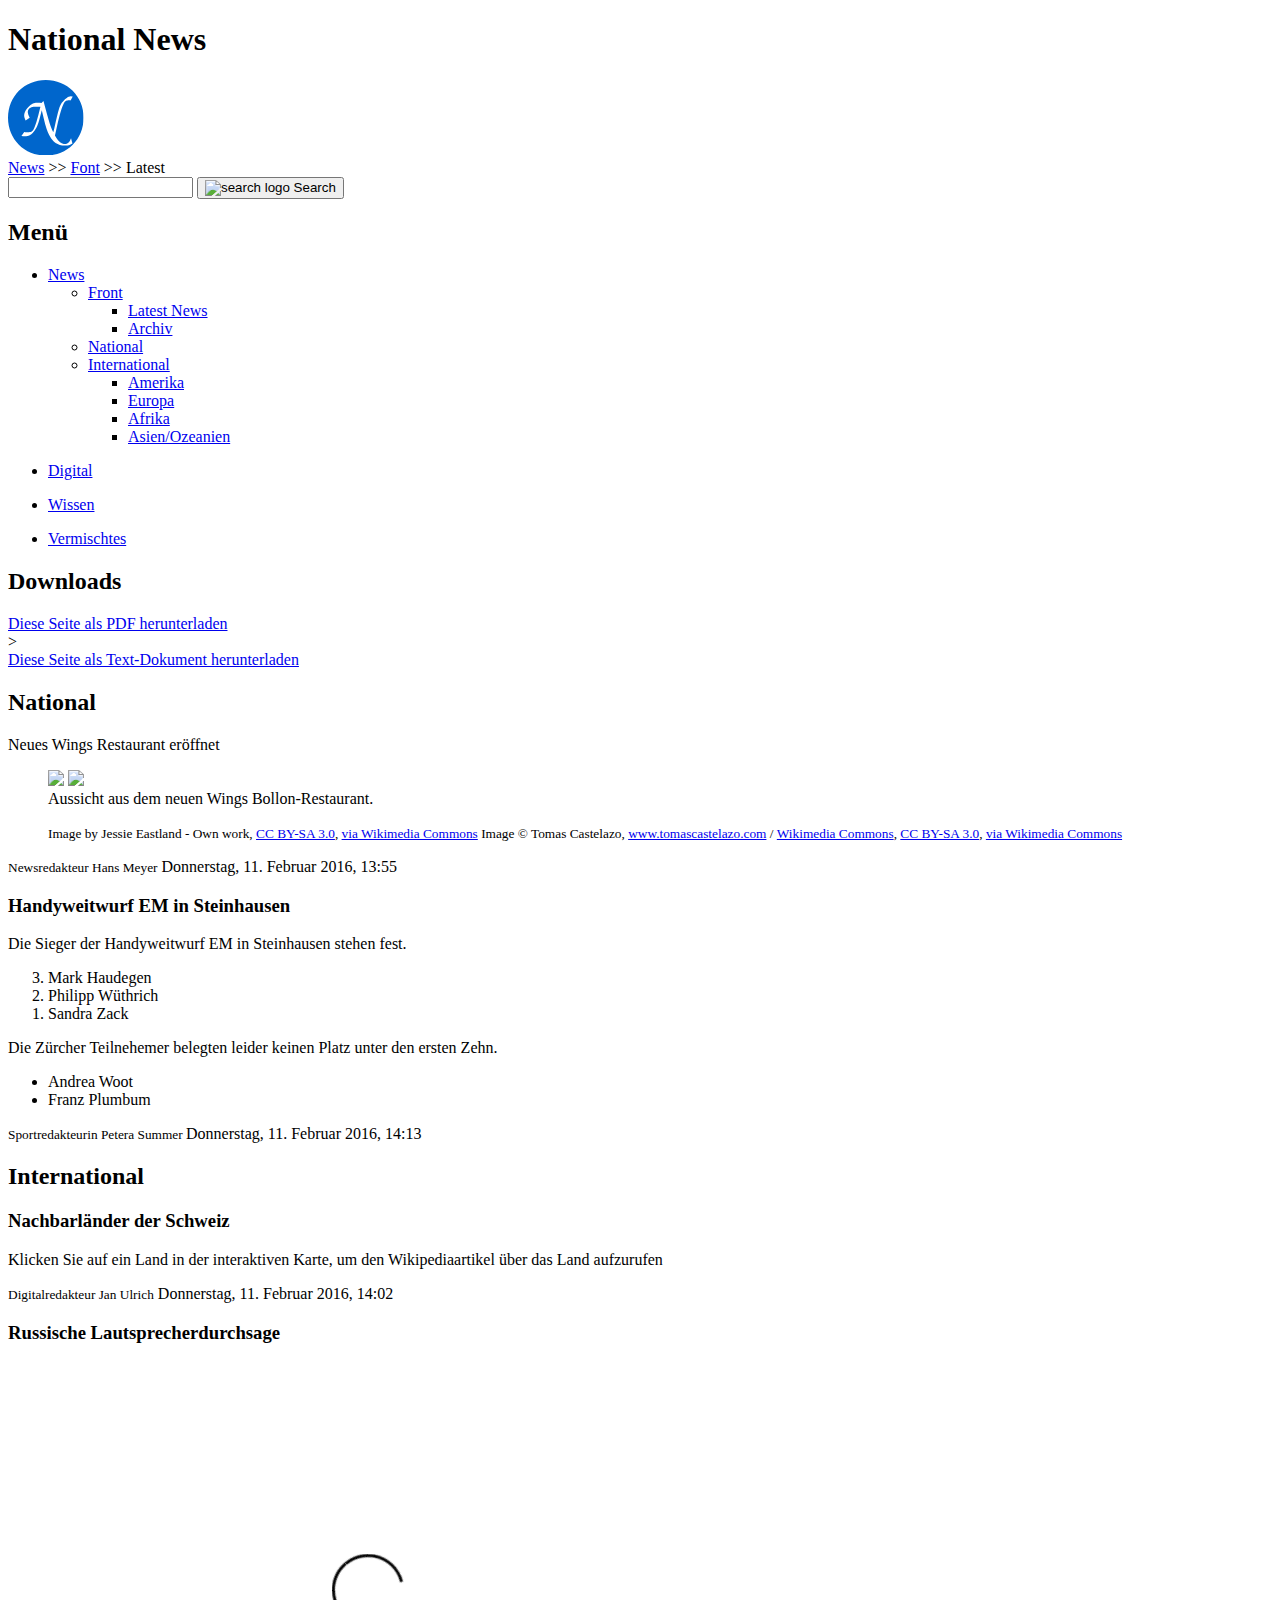
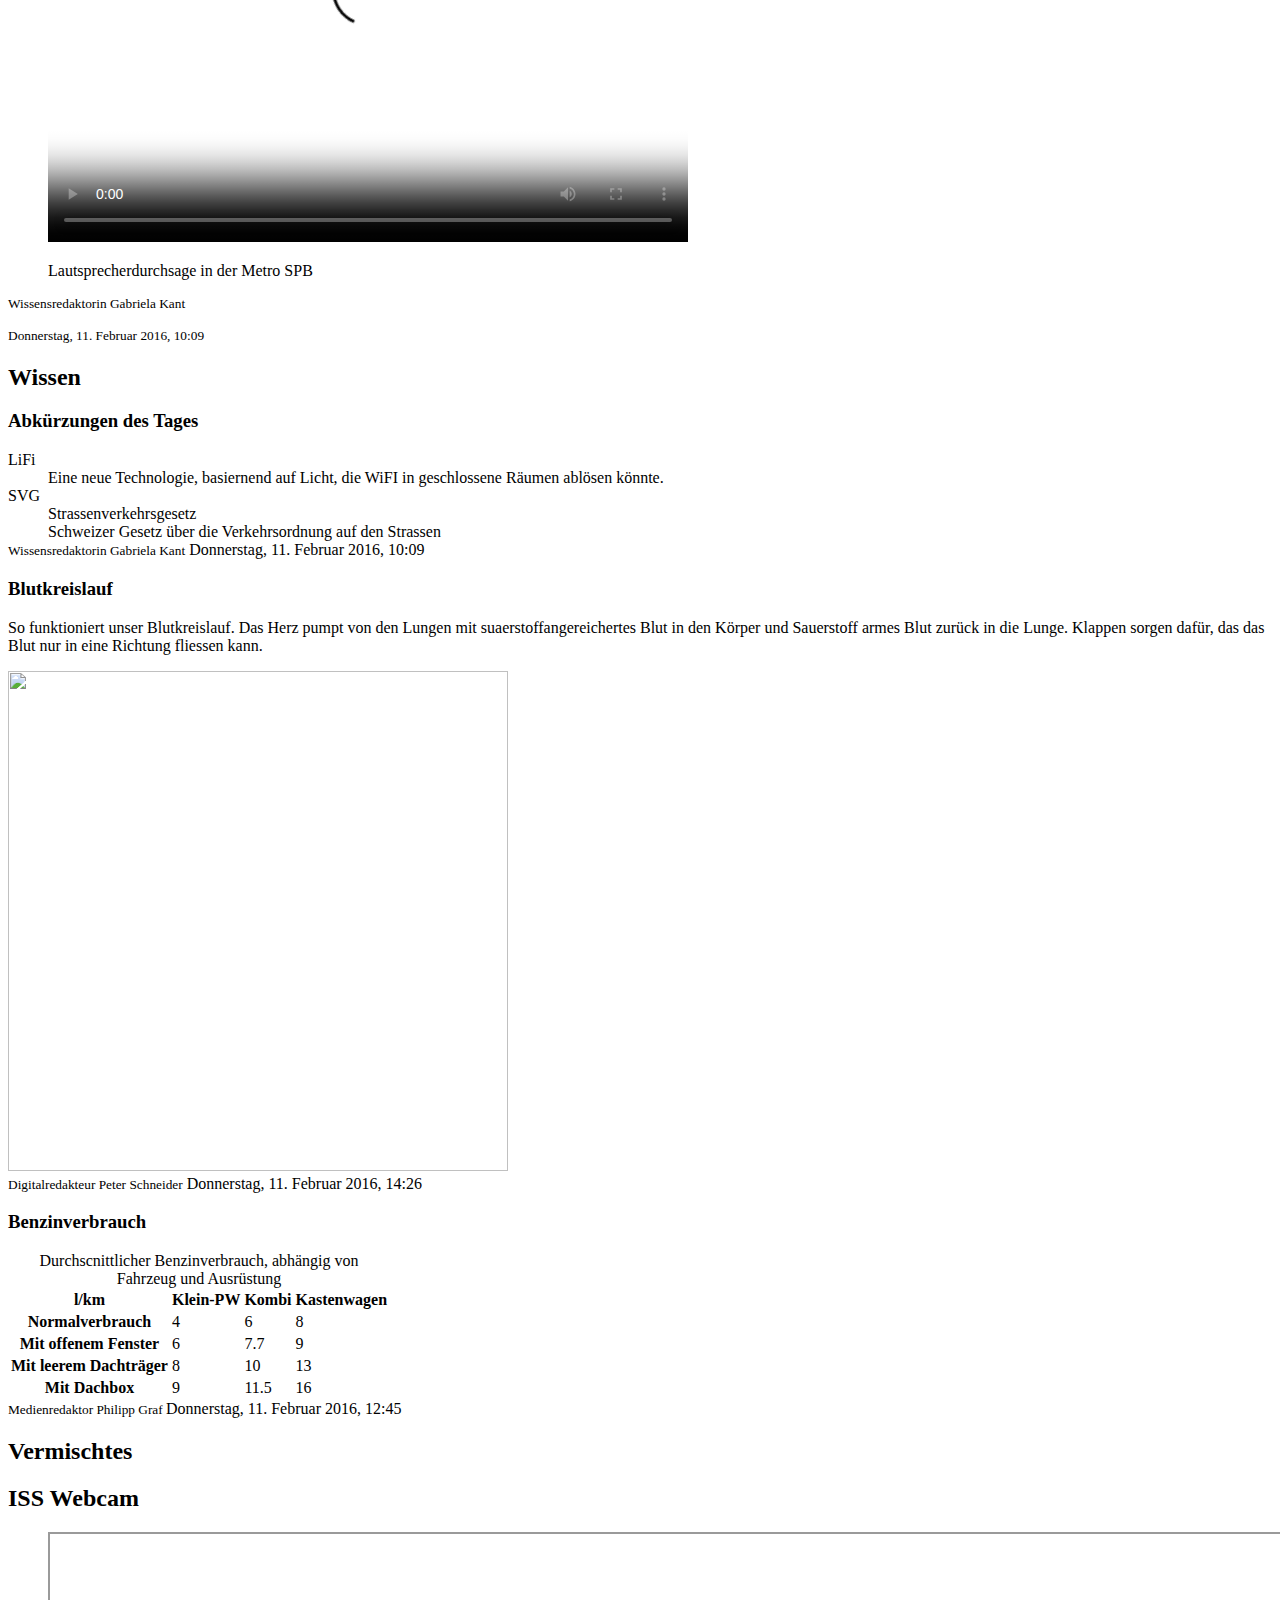
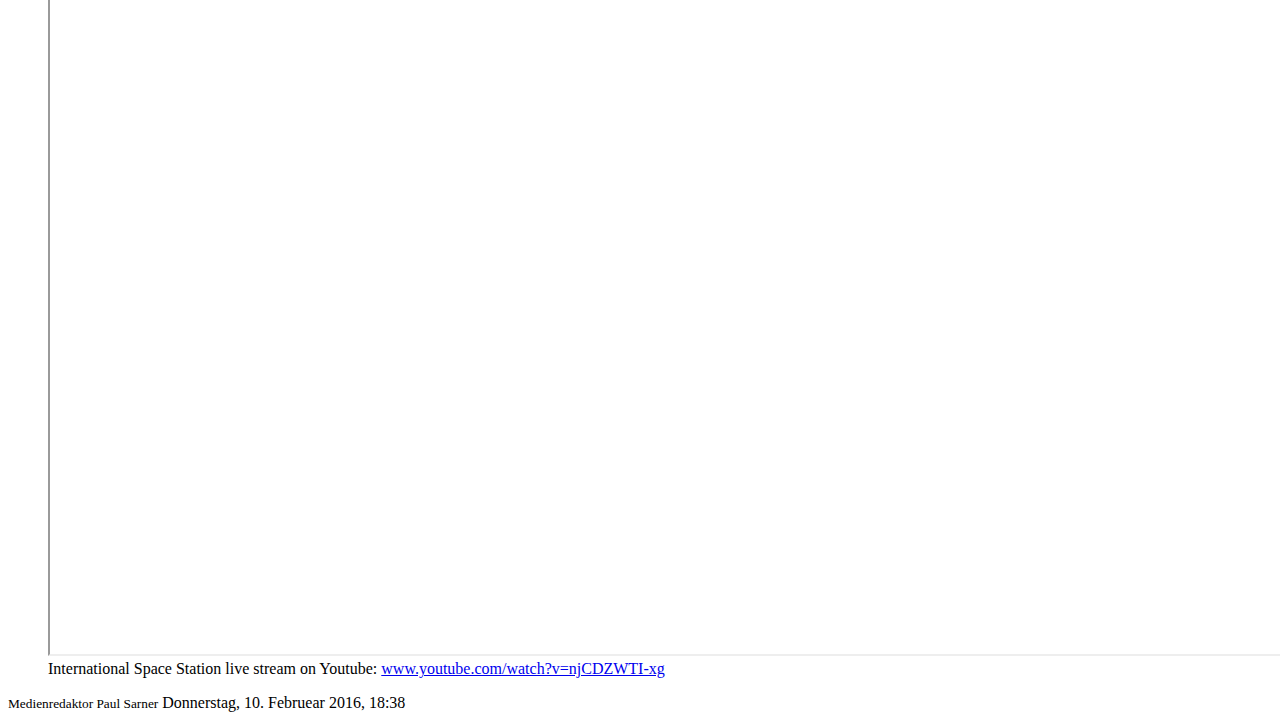
==== U03/index.html @ 7f6826b6 "Uebung 03 - HTML Advanced" ====
<!DOCTYPE HTML>
<html lang="de">
<head>
    <meta charset="UTF-8">
    <title>National News</title>


    <link rel="stylesheet" type="text/css" href="../styles/style.css">

    <script>
        // IE Fix
        document.createElement('main');
    </script>
</head>
<body>
<header>
    <h1>National News</h1>
    <svg role="img" version="1.2" baseProfile="tiny" width="20mm" height="20mm" viewBox="0 0 10000 10000" preserveAspectRatio="xMidYMid"
         clip-path="url(#presentation_clip_path)" xmlns="http://www.w3.org/2000/svg">
        <defs class="ClipPathGroup">
            <clipPath id="presentation_clip_path" clipPathUnits="userSpaceOnUse">
                <rect x="0" y="0" width="10000" height="10000"/>
            </clipPath>
        </defs>
        <g id="id1" class="Slide" clip-path="url(#presentation_clip_path)">
            <path fill="rgb(0,102,204)" stroke="none" d="M 5000,0 L 5523,25 6029,99 6514,218 6977,383 7416,589 7828,835 8211,1118 8563,1437 8882,1789 9165,2172 9411,2584 9617,3023 9782,3486 9901,3971 9975,4477 10000,5000 9975,5523 9901,6029 9782,6514 9617,6977 9411,7416 9165,7828 8882,8211 8563,8563 8211,8882 7828,9165 7416,9411 6977,9617 6514,9782 6029,9901 5523,9975 5000,10000 4477,9975 3971,9901 3486,9782 3023,9617 2584,9411 2172,9165 1789,8882 1437,8563 1118,8211 835,7828 589,7416 383,6977 218,6514 99,6029 25,5523 0,5000 25,4477 99,3971 218,3486 383,3023 589,2584 835,2172 1118,1789 1437,1437 1789,1118 2172,835 2584,589 3023,383 3486,218 3971,99 4477,25 5000,0 Z M 0,0 L 0,0 Z M 10001,10001 L 10001,10001 Z"/>
            <path fill="rgb(255,255,255)" stroke="none" d="M 1775,7417 L 2027,7435 2119,7439 2202,7441 2322,7438 2431,7431 2531,7419 2624,7402 2711,7378 2793,7349 2871,7313 2947,7270 3019,7224 3090,7170 3161,7110 3232,7042 3371,6889 3505,6712 3633,6516 3754,6302 3865,6074 3964,5834 4048,5594 4138,5289 4469,3987 4756,5190 4919,5843 5079,6381 5161,6618 5246,6838 5335,7046 5431,7247 5522,7422 5618,7585 5719,7737 5826,7877 5937,8006 6053,8124 6175,8230 6301,8326 6433,8409 6570,8482 6712,8543 6860,8593 7012,8632 7171,8660 7334,8677 7503,8683 7646,8679 7781,8668 7909,8650 8033,8622 8154,8585 8276,8538 8399,8480 8528,8411 8341,7720 8268,7887 8237,7954 8206,8013 8177,8065 8146,8113 8113,8158 8077,8201 8023,8262 7963,8316 7932,8340 7900,8362 7867,8383 7834,8401 7800,8418 7765,8432 7730,8444 7694,8455 7658,8463 7622,8468 7586,8472 7550,8473 7458,8469 7368,8455 7279,8433 7190,8402 7103,8362 7017,8313 6931,8255 6847,8189 6764,8113 6682,8029 6601,7936 6522,7834 6366,7604 6215,7340 6611,5555 6834,4679 7019,4030 7104,3769 7188,3538 7273,3329 7363,3134 7426,3021 7458,2971 7492,2926 7527,2885 7564,2848 7603,2815 7644,2786 7687,2761 7732,2740 7780,2722 7832,2708 7886,2697 7943,2689 8005,2685 8070,2683 8110,2684 8154,2685 8208,2690 8279,2699 8566,2179 8434,2168 8376,2165 8326,2164 8264,2166 8202,2174 8140,2187 8076,2206 8012,2230 7948,2260 7882,2295 7815,2335 7680,2433 7540,2553 7396,2696 7247,2862 7117,3026 7059,3111 7004,3201 6901,3404 6804,3650 6706,3953 6602,4331 6354,5368 6106,6470 6094,6522 6071,6616 5990,6913 5861,6648 5746,6387 5633,6092 5510,5725 5191,4628 4694,2792 4430,3033 4199,3015 4102,3011 4003,3010 3837,3014 3686,3026 3548,3048 3421,3079 3303,3121 3191,3173 3084,3237 2978,3312 2800,3465 2638,3630 2495,3805 2373,3984 2321,4075 2274,4166 2235,4256 2201,4346 2175,4434 2156,4520 2144,4604 2140,4686 2143,4759 2151,4834 2165,4911 2185,4992 2211,5077 2245,5168 2286,5265 2334,5369 2870,5004 2749,4737 2706,4628 2673,4533 2649,4448 2633,4370 2624,4296 2621,4224 2623,4181 2627,4139 2635,4097 2645,4056 2659,4016 2675,3977 2693,3939 2715,3903 2738,3868 2765,3834 2793,3802 2824,3772 2858,3743 2893,3716 2931,3691 2971,3668 3041,3634 3113,3606 3189,3583 3270,3565 3360,3552 3458,3544 3569,3539 3692,3537 4290,3537 4029,4601 3791,5452 3680,5800 3574,6097 3472,6343 3374,6539 3312,6638 3280,6681 3247,6719 3212,6754 3175,6784 3136,6811 3095,6834 3050,6854 3003,6871 2951,6884 2896,6895 2773,6909 2629,6913 2415,6910 2294,6903 2148,6889 1775,7417 Z"/>
        </g>
    </svg>
</header>

<div class="tools">
    <nav>
        <a href="/news/">News</a> >> <a href="/Font/">Font</a> >> Latest
    </nav>
    <section>
        <form>
            <datalist id="search-suggestions">
                <option value="Wings">Wings</option>
                <option value="Restaurant">Restaurant</option>
                <option value="Aussicht">Aussicht</option>
                <option value="Handyweitwurf">Handyweitwurf</option>
                <option value="Steinhausen">Steinhausen</option>
                <option value="Sieger">Sieger</option>
            </datalist>
            <input type="search" list="search-suggestions" id="search-term" aria-label="search term">
            <Button type="submit">
                <img src="media/icon-search.svg" width="40" height="10" alt="search logo">
                Search
            </Button>
        </form>
    </section>
    <!-- TODO BREADCRUMB -->
</div>

<div class="structure">
    <nav>
        <h2>Menü</h2>
            <ul>
                <li><a href="/News">News</a></li>
                    <ul>
                        <li><a href="/news/Front">Front</a></li>
                            <ul>
                                <li><a href="/news/front/Latest/">Latest News</a></li>
                                <li><a href="/news/front/archiv">Archiv</a></li>
                            </ul>
                        <li><a href="/news/national">National</a></li>
                        <li><a href="/news/international">International</a></li>
                            <ul>
                                <li><a href="/news/international/amerika">Amerika</a></li>
                                <li><a href="/news/international/europa">Europa</a></li>
                                <li><a href="/news/international/afrika">Afrika</a></li>
                                <li><a href="/news/international/asien">Asien/Ozeanien</a></li>
                            </ul>
                    </ul>
            </ul>
            <ul>
                <li><a href="/Digital">Digital</a></li>
            </ul>
            <ul>
                <li><a href="/Wissen">Wissen</a></li>
            </ul>
            <ul>
                <li><a href="/Vermischtes">Vermischtes</a></li>
            </ul>
    </nav>
    <section>
        <h2>Downloads</h2>
        <li><a href="media/visualization.pdf">Diese Seite als PDF herunterladen</a></li>>
        <li><a href="media/as-text.txt">Diese Seite als Text-Dokument herunterladen</a></li>
    </section>

</div>

<main>
    <section>
        <h2>National</h2>
        <article>
            <header>Neues Wings Restaurant eröffnet</header>
                <figure>
                    <img src="media/640px-Sky-2.jpg">
                    <img src="media/613px-Hot_air_balloon_and_moon.jpg">
                    <figcaption>
                        Aussicht aus dem neuen Wings Bollon-Restaurant.
                    </figcaption>
                    <p>
                    <small>Image by Jessie Eastland - <span class="int-own-work" lang="en">Own work</span>,
                        <a title="Creative Commons Attribution-Share Alike 3.0" href="http://creativecommons.org/licenses/by-sa/3.0">CC BY-SA 3.0</a>,
                        <a href="https://commons.wikimedia.org/w/index.php?curid=22965248" target="_blank">via Wikimedia Commons</a>
                    </small>
                    <small>
                        Image © Tomas Castelazo, <a rel="nofollow" class="external text" href="http://www.tomascastelazo.com">www.tomascastelazo.com</a>&nbsp;/&nbsp;<a href="//commons.wikimedia.org/wiki/Main_Page" title="Main Page">Wikimedia Commons</a>,
                        <a title="Creative Commons Attribution-Share Alike 3.0" href="http://creativecommons.org/licenses/by-sa/3.0">CC BY-SA 3.0</a>,
                        <a href="https://commons.wikimedia.org/w/index.php?curid=17425591" target="_blank">via Wikimedia Commons</a>
                    </small>
                    </p>
                </figure>
            <footer>
                <small>Newsredakteur Hans Meyer</small>
                <time datetime="2016-02-11 13:55">Donnerstag, 11. Februar 2016, 13:55</time>
            </footer>
        </article>
        <article>
            <h3>Handyweitwurf EM in Steinhausen</h3>
                <p>Die Sieger der Handyweitwurf EM in Steinhausen stehen fest.</p>
            <ol start="3" reversed>
                <li>Mark Haudegen</li>
                <li>Philipp Wüthrich</li>
                <li>Sandra Zack</li>
            </ol>
            <p>Die Zürcher Teilnehemer belegten leider keinen Platz unter den ersten Zehn.</p>
            <ul>
                <li value="13">Andrea Woot</li>
                <li value="17">Franz Plumbum</li>
            </ul>
            <footer>
                <small>
                    Sportredakteurin Petera Summer
                </small>
                <time datetime="2016-02-11 14:13">Donnerstag, 11. Februar 2016, 14:13</time>
            </footer>
        </article>
    </section>

    <section>
        <h2>International</h2>
            <article>
                <h3>Nachbarländer der Schweiz</h3>
                <p>Klicken Sie auf ein Land in der interaktiven Karte, um den Wikipediaartikel über das Land aufzurufen</p>
                <object data="media/countries.svg" type="image/svg+xml"></object>
                <footer>
                    <small>Digitalredakteur Jan Ulrich</small>
                    <time datetime="2016-02-11 14:02">Donnerstag, 11. Februar 2016, 14:02</time>
                </footer>
            </article>
        <article>
            <h3>Russische Lautsprecherdurchsage</h3>
            <figure>
                <video controls width="640" height="480" role="application" poster="media/640px-Metro_SPB_Line5_Zvenigorodskaya_main.jpg">
                    <source src="media/Metro_SPB_announcement.mp3" type="audio/mp3">
                    <source src="media/Metro_SPB_Announcement.ogg" type="audio/ogg">
                </video>
                <figcaption>
                    <p>Lautsprecherdurchsage in der Metro SPB</p>
                </figcaption>
            </figure>
            <footer>
                <small>
                    <p>Wissensredaktorin Gabriela Kant</p>
                    <time timedate="2016-02-11 10:09">Donnerstag, 11. Februar 2016, 10:09</time>
                </small>
            </footer>


        </article>
    </section>

    <section>
        <h2>Wissen</h2>
        <article>
            <h3>Abkürzungen des Tages</h3>

                <dt>LiFi</dt>
                    <dd>Eine neue Technologie, basiernend auf Licht, die WiFI in geschlossene Räumen
                        ablösen könnte.</dd>
                <dt></dt>SVG</dt>
            <dd>Strassenverkehrsgesetz</dd>
            <dd>Schweizer Gesetz über die Verkehrsordnung auf den Strassen</dd>

            <footer>
                <small>Wissensredaktorin Gabriela Kant</small>
                <time datetime="2016-02-11 10:09">Donnerstag, 11. Februar 2016, 10:09</time>
            </footer>
        </article>
            <article>
                <h3>Blutkreislauf</h3>
                <p>So funktioniert unser Blutkreislauf. Das Herz pumpt von den Lungen mit suaerstoffangereichertes Blut in den Körper und Sauerstoff armes Blut zurück in die Lunge.
                Klappen sorgen dafür, das das Blut nur in eine Richtung fliessen kann.</p>
                <img src="media/Circulatory_system_SMIL.svg" width="500" height="500">
                <footer>
                    <small>Digitalredakteur Peter Schneider</small>
                    <time datetime="2016-02-11 14:26">Donnerstag, 11. Februar 2016, 14:26</time>
                </footer>
            </article>
        <article>
            <header><h3>Benzinverbrauch</h3></header>
                <table>
                    <caption>Durchscnittlicher Benzinverbrauch, abhängig von Fahrzeug und Ausrüstung</caption>
                    <thead>
                        <tr>
                            <th>l/km</th><th>Klein-PW</th><th>Kombi</th><th>Kastenwagen</th>
                        </tr>
                    </thead>
                    <tbody>
                    <tr>
                        <th>Normalverbrauch</th><td>4</td><td>6</td><td>8</td>
                    </tr>
                    <tr>
                        <th>Mit offenem Fenster</th><td>6</td><td>7.7</td><td>9</td>
                    </tr>
                    <tr>
                        <th>Mit leerem Dachträger</th><td>8</td><td>10</td><td>13</td>
                    </tr>
                    <tr>
                        <th>Mit Dachbox</th><td>9</td><td>11.5</td><td>16</td>
                    </tr>
                    </tbody>
                </table>
            <footer>
                <small>
                    Medienredaktor Philipp Graf
                </small>
                <time datetime="2916-02-11 12:45">Donnerstag, 11. Februar 2016, 12:45</time>
            </footer>
        </article>
    </section>

    <section>
        <header><h2>Vermischtes</h2></header>
        <article>
            <header><h2>ISS Webcam</h2></header>
            <figure>
                <iframe width="1280" height="720" src="https://www.youtube.com/embed/njCDZWTI-xg" allowfullscreen></iframe>
                <figcaption>International Space Station live stream on Youtube: <a href="https://www.youtube.com/watch?v=njCDZWTI-xg">www.youtube.com/watch?v=njCDZWTI-xg</a></figcaption>
            </figure>
            <footer>
                <small>Medienredaktor Paul Sarner</small>
                <time datetime="2016-02-10 18:38">Donnerstag, 10. Februear 2016, 18:38</time>
            </footer>
        </article>
    </section>
</main>

<aside>
    <!-- TODO LOGIN FORM -->

    <!-- TODO ARTIKEL FORM-->
</aside>

<footer>
    <!-- TODO ADDRESS, KONTAKT & RECHTLICHES -->
</footer>
</body>
</html>
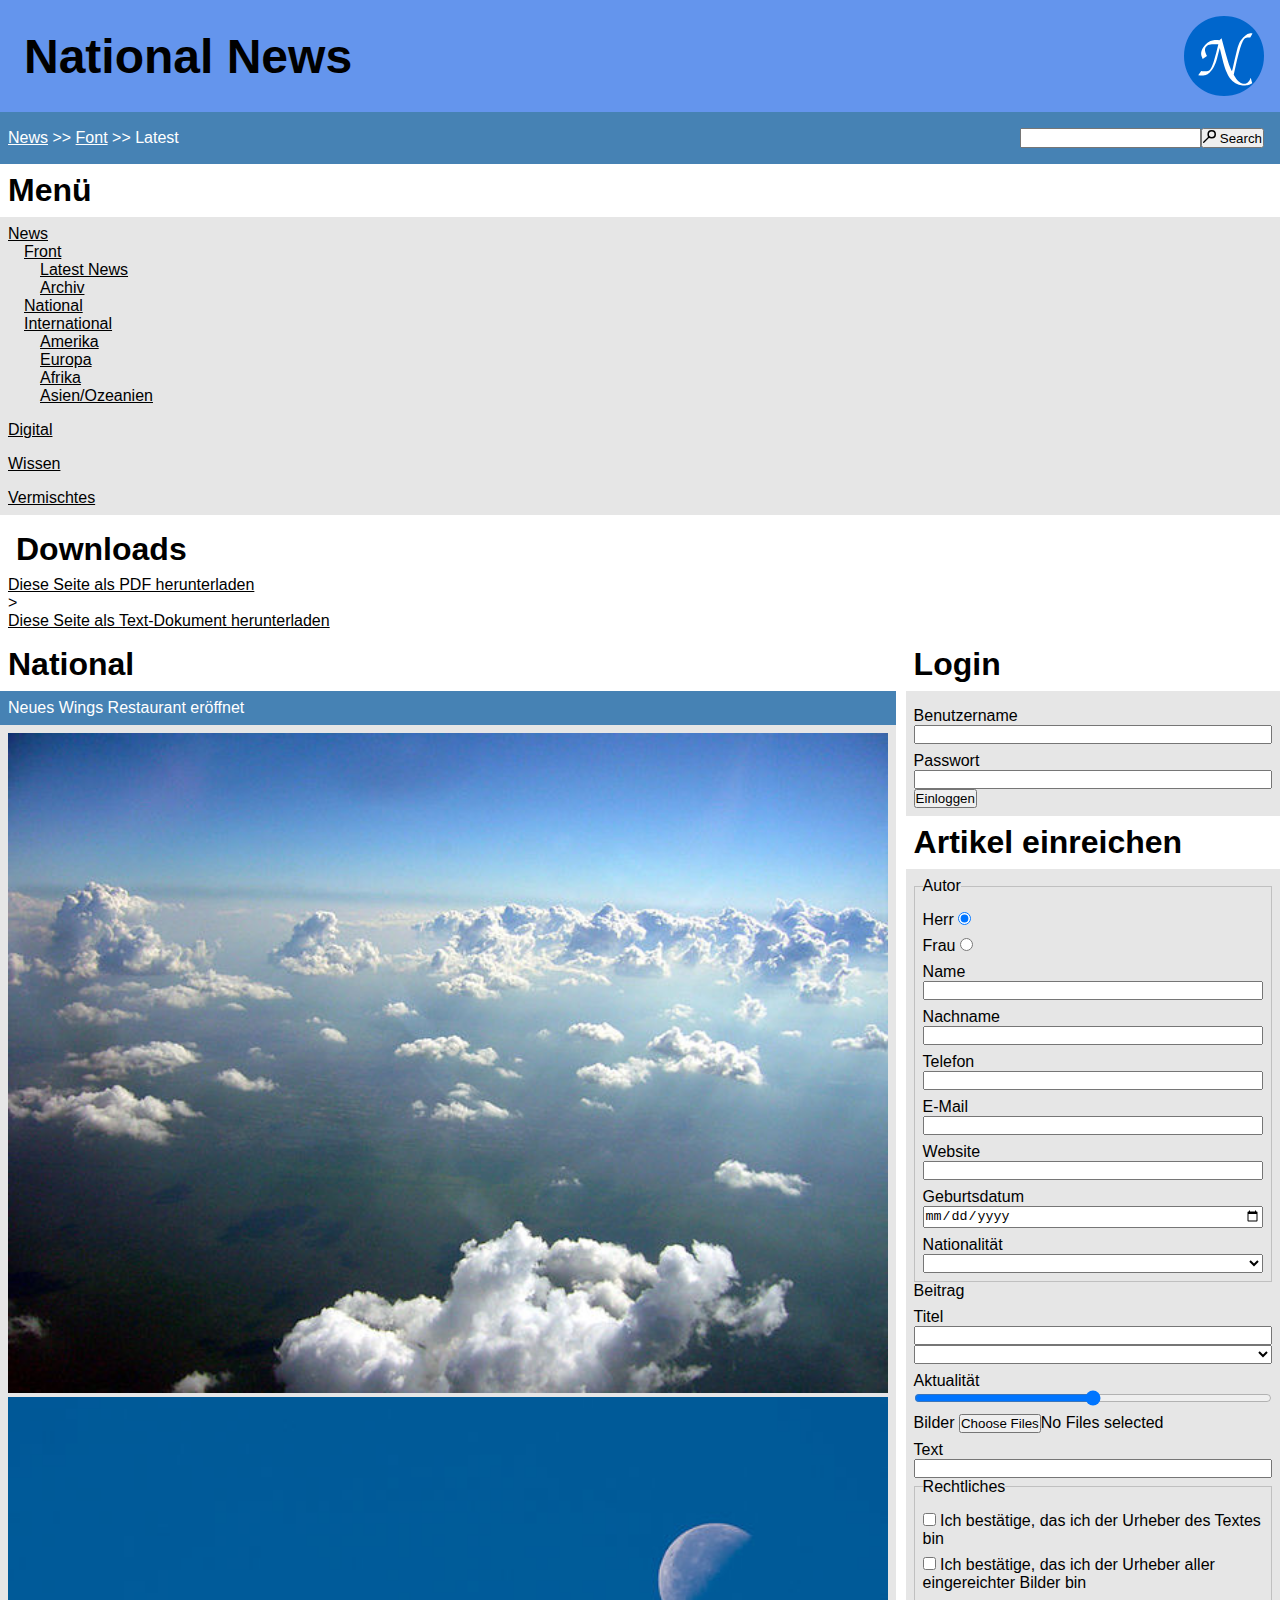
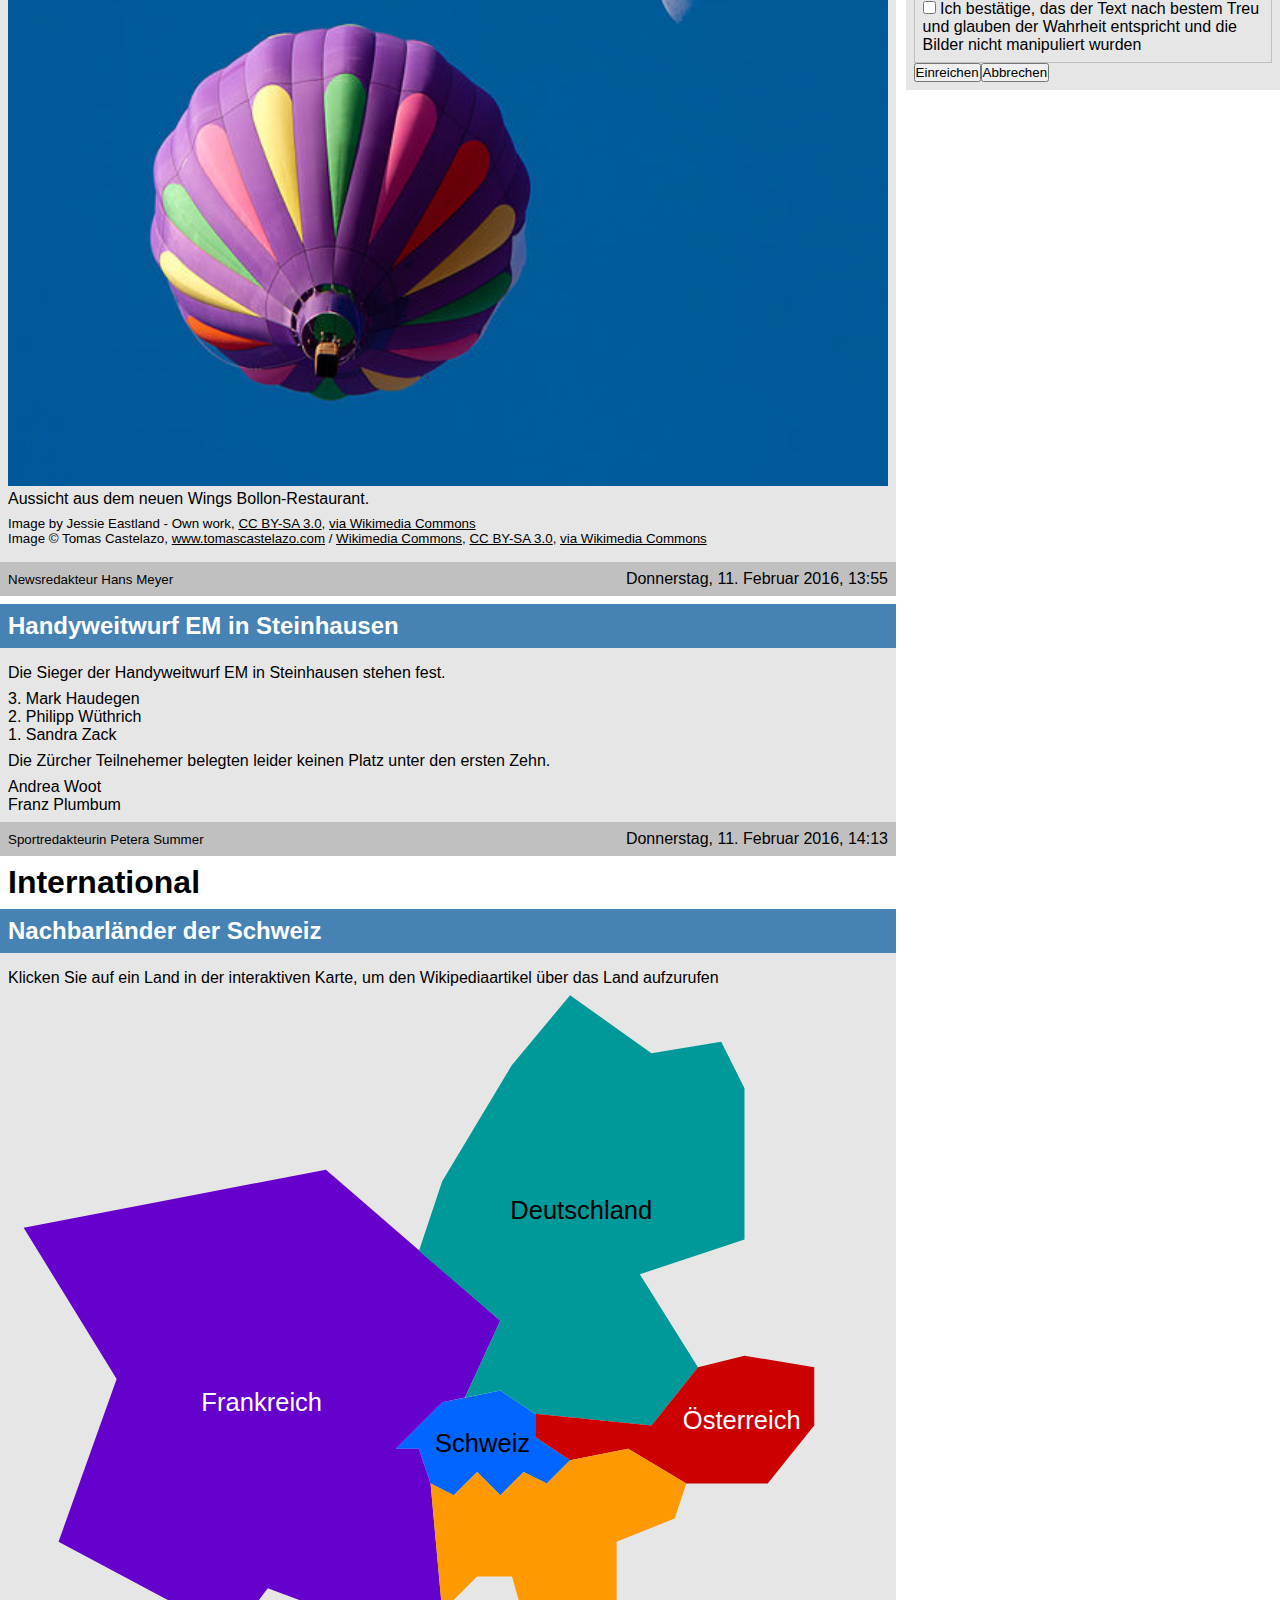
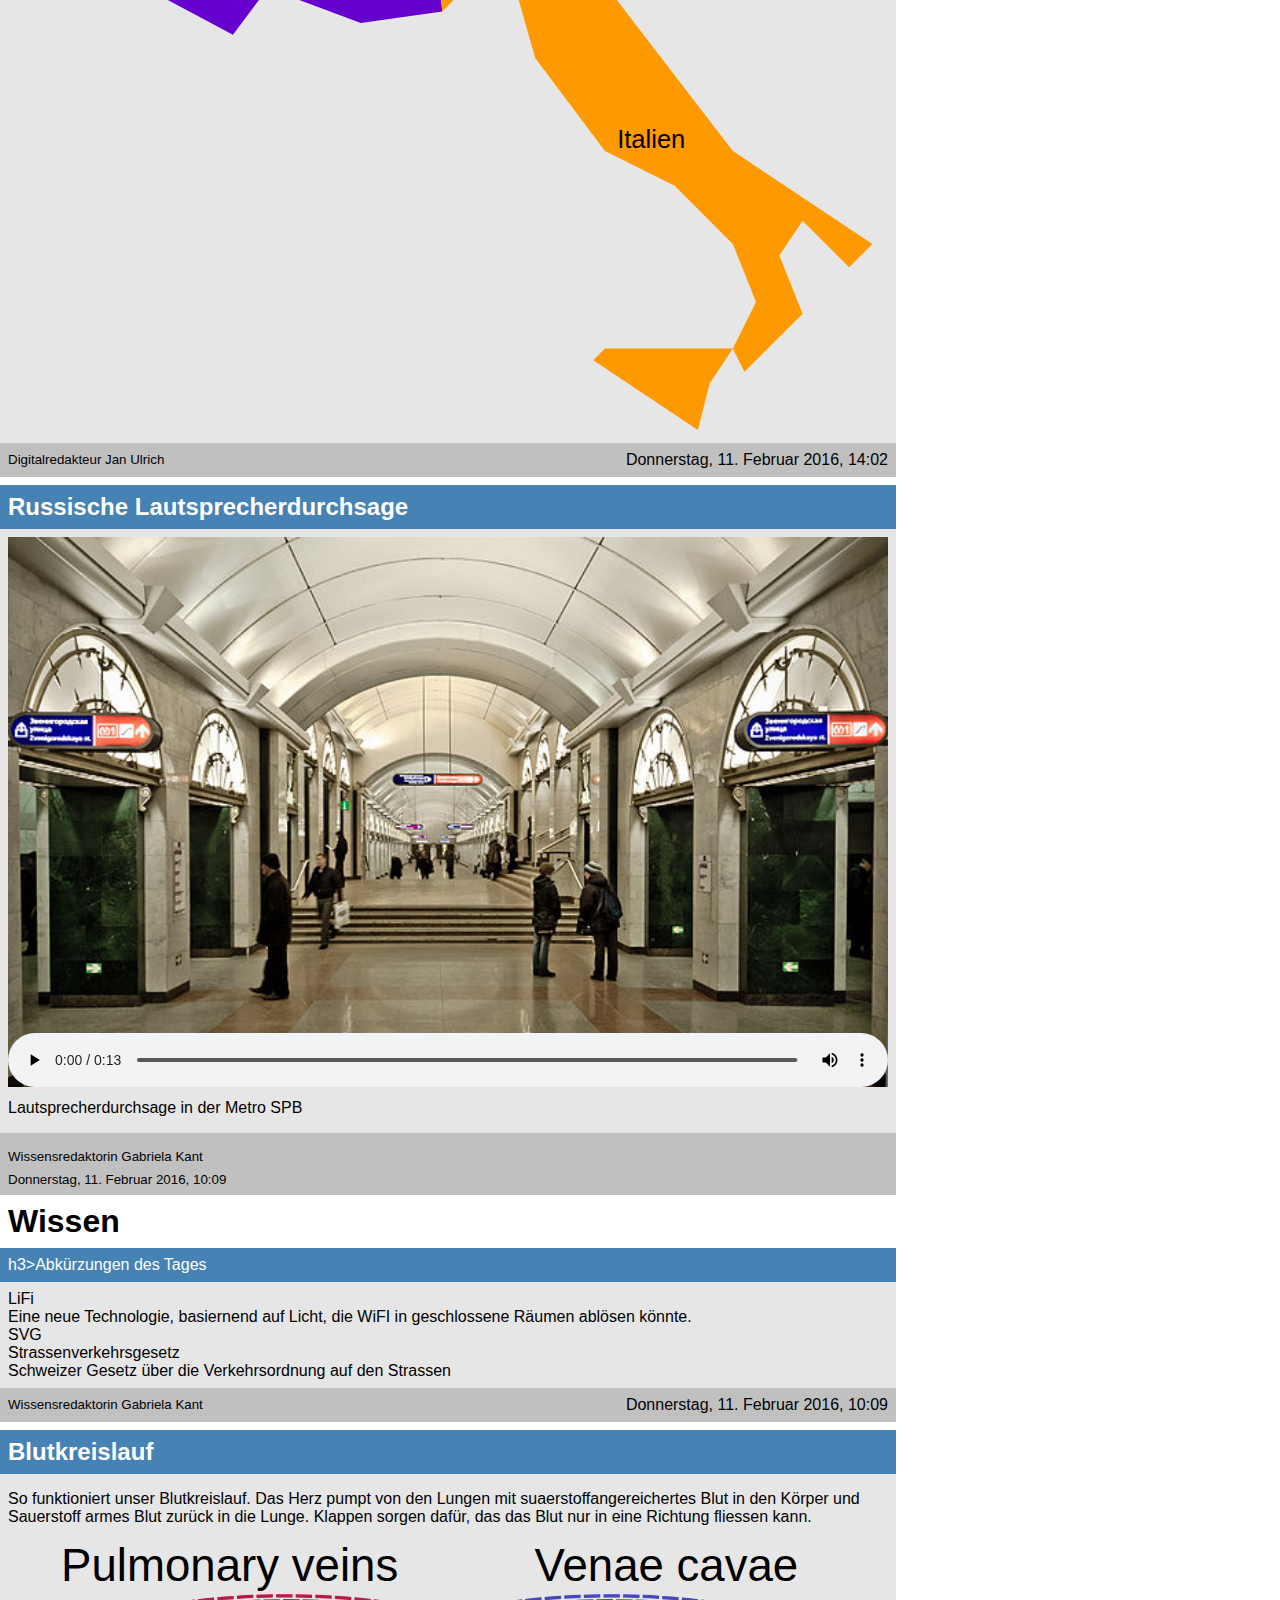
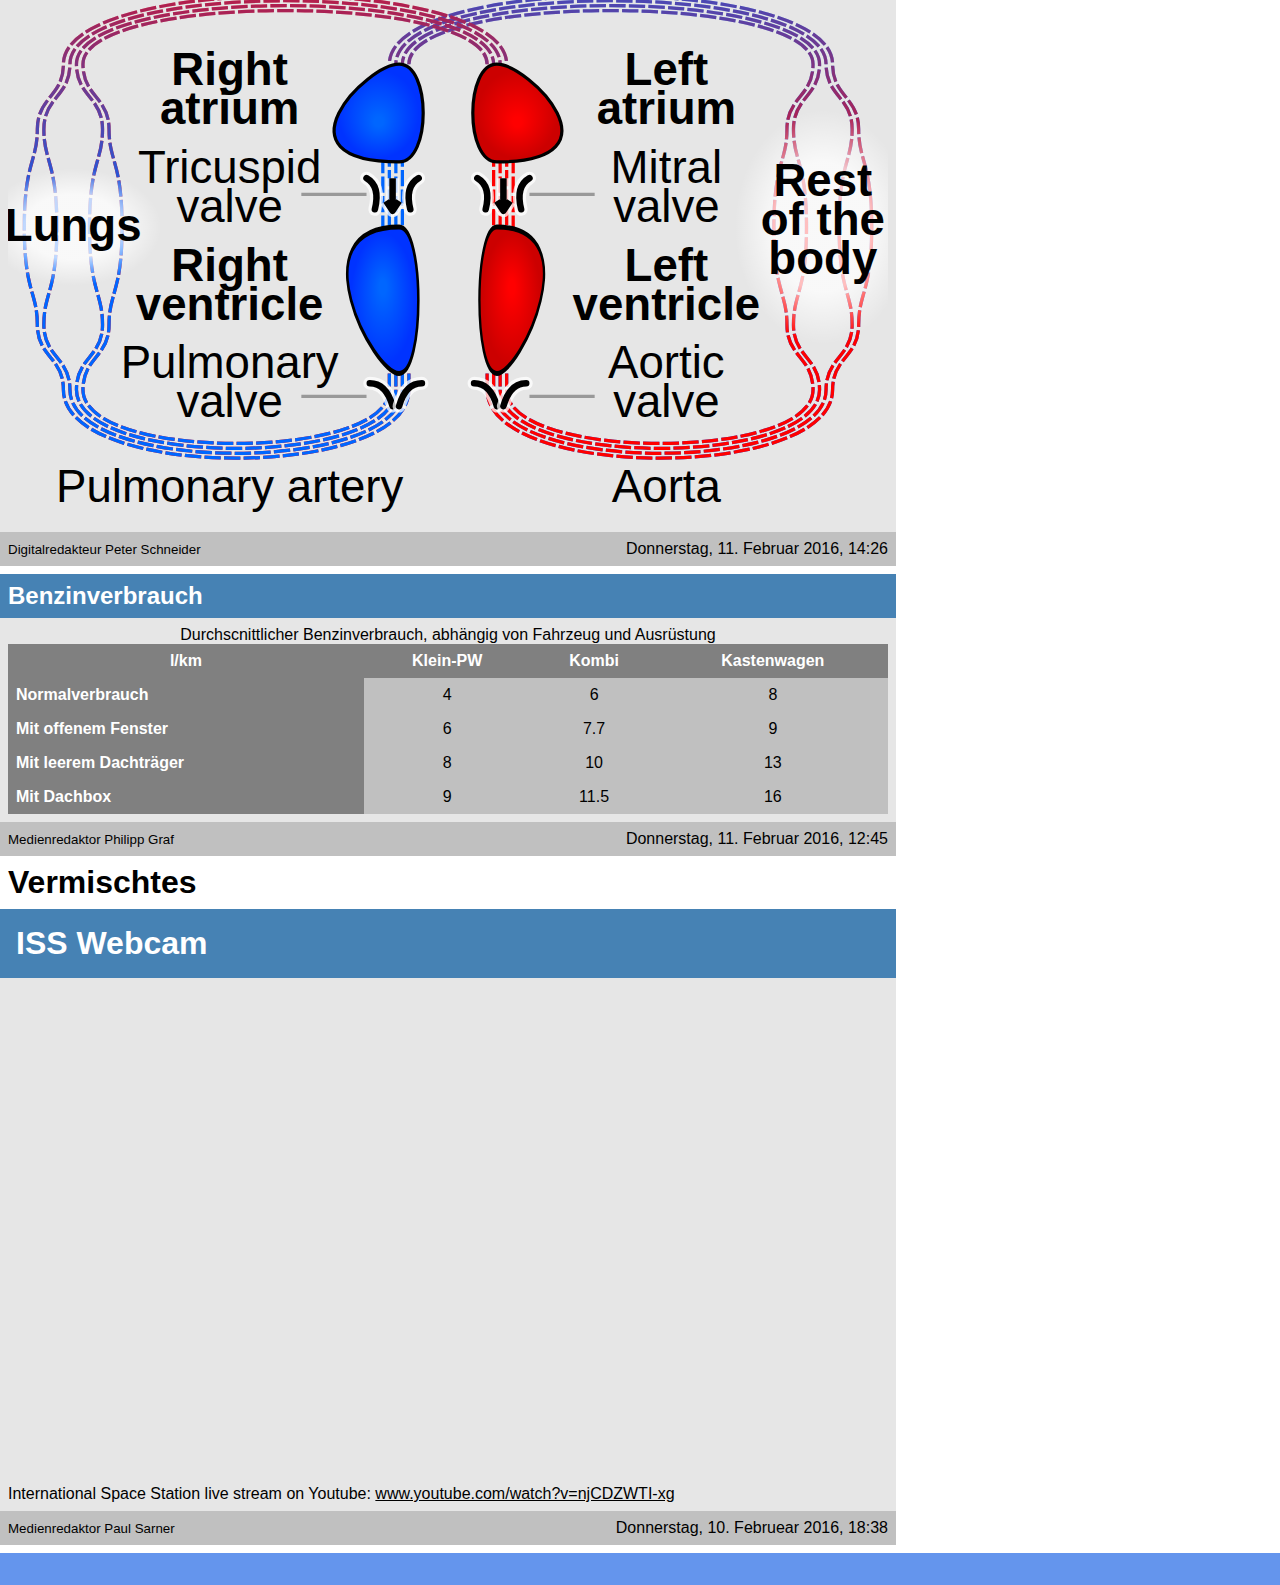
==== commit d600a12a: "Uebung 03 - HTML Advanced -Forms added" ====
--- a/U03/index.html
+++ b/U03/index.html
@@ -5,7 +5,7 @@
     <title>National News</title>
 
 
-    <link rel="stylesheet" type="text/css" href="../styles/style.css">
+    <link rel="stylesheet" type="text/css" href="styles/style.css">
 
     <script>
         // IE Fix
@@ -121,7 +121,9 @@
             </footer>
         </article>
         <article>
-            <h3>Handyweitwurf EM in Steinhausen</h3>
+            <header>
+                <h3>Handyweitwurf EM in Steinhausen</h3>
+            </header>
                 <p>Die Sieger der Handyweitwurf EM in Steinhausen stehen fest.</p>
             <ol start="3" reversed>
                 <li>Mark Haudegen</li>
@@ -145,7 +147,9 @@
     <section>
         <h2>International</h2>
             <article>
-                <h3>Nachbarländer der Schweiz</h3>
+                <header>
+                    <h3>Nachbarländer der Schweiz</h3>
+                </header>
                 <p>Klicken Sie auf ein Land in der interaktiven Karte, um den Wikipediaartikel über das Land aufzurufen</p>
                 <object data="media/countries.svg" type="image/svg+xml"></object>
                 <footer>
@@ -154,7 +158,9 @@
                 </footer>
             </article>
         <article>
-            <h3>Russische Lautsprecherdurchsage</h3>
+            <header>
+                <h3>Russische Lautsprecherdurchsage</h3>
+            </header>
             <figure>
                 <video controls width="640" height="480" role="application" poster="media/640px-Metro_SPB_Line5_Zvenigorodskaya_main.jpg">
                     <source src="media/Metro_SPB_announcement.mp3" type="audio/mp3">
@@ -178,8 +184,9 @@
     <section>
         <h2>Wissen</h2>
         <article>
-            <h3>Abkürzungen des Tages</h3>
-
+            <header>
+                h3>Abkürzungen des Tages</h3>
+            </header>
                 <dt>LiFi</dt>
                     <dd>Eine neue Technologie, basiernend auf Licht, die WiFI in geschlossene Räumen
                         ablösen könnte.</dd>
@@ -193,7 +200,9 @@
             </footer>
         </article>
             <article>
-                <h3>Blutkreislauf</h3>
+                <header>
+                    <h3>Blutkreislauf</h3>
+                </header>
                 <p>So funktioniert unser Blutkreislauf. Das Herz pumpt von den Lungen mit suaerstoffangereichertes Blut in den Körper und Sauerstoff armes Blut zurück in die Lunge.
                 Klappen sorgen dafür, das das Blut nur in eine Richtung fliessen kann.</p>
                 <img src="media/Circulatory_system_SMIL.svg" width="500" height="500">
@@ -252,9 +261,92 @@
 </main>
 
 <aside>
-    <!-- TODO LOGIN FORM -->
-
-    <!-- TODO ARTIKEL FORM-->
+    <h2>Login</h2>
+    <form name="login">
+        <label>Benutzername
+            <input type="text">
+        </label>
+        <label>Passwort
+            <input type="password">
+        </label>
+        <Button>Einloggen</Button>
+    </form>
+
+    <h2>Artikel einreichen</h2>
+    <form name="new-article">
+        <fieldset>
+            <legend>Autor</legend>
+            <label>Herr
+                <input type="radio" checked="true">
+            </label>
+            <label>Frau
+                <input type="radio">
+            </label>
+            <label>Name
+                <input type="text" required>
+            </label>
+            <label>Nachname
+                <input type="text" required>
+            </label>
+            <label>Telefon
+                <input type="tel" required>
+            </label>
+            <label>E-Mail
+                <input type="email" required>
+            </label>
+            <label>Website
+                <input type="url">
+            </label>
+            <label>Geburtsdatum
+                <input type="date" required>
+            </label>
+            <label>Nationalität
+                <select>
+                    <option value="Switzerland"></option>
+                    <option value="England"></option>
+                    <option value="France"></option>
+                    <option value="Spain"></option>
+                </select></label>
+        </fieldset>
+            <legend>Beitrag</legend>
+            <label>Titel
+                <input type="text">
+            </label>
+            <select mutiple>Kategorie
+                <option value="National"></option>
+                <option value="International"></option>
+                <option value="Digital"></option>
+                <option value="Wissen"></option>
+                <option value="Diverses"></option>
+            </select>
+            <label>Aktualität
+                <input type="range" min="-2" max="2" value="0">
+            </label>
+            <label>Bilder
+                <button>Choose Files</button>No Files selected</label>
+            <label>Text
+                <input type="text" height="80">
+            </label>
+        <fieldset>
+            <legend>Rechtliches</legend>
+                <label>
+                    <input type="checkbox" required>
+                    Ich bestätige, das ich der Urheber des Textes bin
+                </label>
+            <label>
+                <input type="checkbox" required>
+                Ich bestätige, das ich der Urheber aller eingereichter Bilder bin
+            </label>
+            <label>
+                <input type="checkbox" required>
+                Ich bestätige, das der Text nach bestem Treu und glauben der Wahrheit
+                entspricht und die Bilder nicht manipuliert wurden
+            </label>
+        </fieldset>
+        <footer>
+            <small><button>Einreichen</button><button>Abbrechen</button></small>
+        </footer>
+    </form>
 </aside>
 
 <footer>
--- a/U03/styles/style.css
+++ b/U03/styles/style.css
@@ -0,0 +1,225 @@
+/* reset */
+*  {
+	-webkit-box-sizing: border-box;
+	-moz-box-sizing: border-box;
+	-ms-box-sizing: border-box;
+	box-sizing: boder-box;
+	margin: 0;
+	padding: 0;
+}
+
+/* document */
+body {
+	font-family: "URW Gothic L", "Helvetica", "Arial", sans-serif;
+	display: flex;
+	flex-flow: row;
+	flex-wrap: wrap;
+}
+
+
+/* containers */
+body > header, body > footer {
+	width: 100%;
+	padding: 1rem;
+	display: flex;
+	justify-content: space-between;
+	align-items: center;
+	background: cornflowerblue;
+}
+body > footer {
+	margin-top: 0.5rem;
+}
+body > footer a {
+	display: block;
+}
+body > .structure {
+	width: 100%;
+}
+body > .structure section {
+	padding: 0.5rem;
+}
+.structure > nav > ul {
+	padding: 0.5rem;
+	background: rgb(230,230,230);
+}
+.tools {
+	width: 100%;
+	background: steelblue;
+	padding: 0.5rem;
+	display: flex;
+	justify-content: space-between;
+	align-items: center;
+	color: white;
+}
+.tools section form {
+	display: flex;
+}
+.tools nav a {
+	color: white;
+}
+img, video, audio, object {
+	width: 100%;
+	height: auto;
+}
+iframe {
+	width: 100%;
+	height: calc(56.25vw - 0.5625rem);
+	border: none;
+}
+
+article {
+	background: rgb(230,230,230);
+	padding: 0.5rem;
+}
+article+article {
+	margin-top: 0.5rem;
+}
+article header, article footer {
+	padding: 0.5rem;
+	margin-left: -0.5rem;
+	margin-right: -0.5rem;
+}
+article header {
+	background: steelblue;
+	color: white;
+	margin-top: -0.5rem;
+	margin-bottom: 0.5rem;
+}
+article footer {
+	background: silver;
+	display: flex;
+	justify-content: space-between;
+	align-items: center;
+	margin-top: 0.5rem;
+	margin-bottom: -0.5rem;
+}
+
+
+/* images */
+figure {
+	margin: 0;
+}
+header svg {
+	width: 5em;
+	height: auto;
+}
+button img {
+	height: 1em;
+	width: auto;
+}
+
+
+/* text */
+h1 {
+	font-size: 3rem;
+	padding: 0.5rem;
+}
+h2 {
+	font-size: 2rem;
+	padding: 0.5rem;
+}
+h3 { font-size: 1.5rem; }
+h4 { font-size: 1rem; }
+p {
+	padding: 0.5rem 0;
+}
+a {
+	color: black;
+	text-decoration: underline;
+}
+a:hover, a:active, a:focus {
+	text-decoration: none;
+}
+small { display: block; }
+
+
+/* lists */
+ul {
+	list-style-type: none;
+}
+ul, ol {
+	list-style-position: inside;
+}
+dl dt {
+	font-weight: bold;
+}
+dl dd {
+	margin-left: 1rem;
+}
+nav ul ul {
+	margin-left: 1rem;
+}
+
+
+/* table */
+table {
+	width: 100%;
+	background: silver;
+	border-collapse: collapse;
+}
+th, td {
+	padding: 0.5em;
+}
+th {
+	background: gray; color: white;
+}
+tbody th {
+	text-align: left;
+}
+tbody td {
+	text-align: center;
+}
+
+
+/* forms */
+form {
+	padding: 0.5rem;
+}
+aside form {
+	background: rgb(230,230,230);
+}
+label {
+	margin-top: 0.5rem;
+}
+label, input:not([type="radio"]):not([type="checkbox"]), textarea, select {
+	display: block;
+}
+aside form input:not([type="radio"]):not([type="checkbox"]), aside form, textarea, aside form select {
+	width: 100%;
+}
+fieldset {
+	padding: 0.5rem;
+	border: 0.05rem solid silver;
+}
+
+@media all and (min-width: 1000px) {
+	main {
+		width: 70%;
+	}
+	aside {
+		width: 29.25%;
+		margin-left: 0.75%;
+	}
+	iframe {
+		width: 100%;
+		height: calc( ( 0.7 * 56.25vw ) - 0.5625rem );
+	}
+}
+
+@media all and (min-width: 1400px) {
+	body > .structure {
+		width: 14.5%;
+		margin-right: 0.5%;
+	}
+	main {
+		width: 60%;
+	}
+	aside {
+		width: 24.5%;
+		margin-left: 0.5%;
+	}
+	iframe {
+		width: 100%;
+		height: calc( ( 0.6 * 56.25vw ) - 0.5625rem );
+	}
+}
